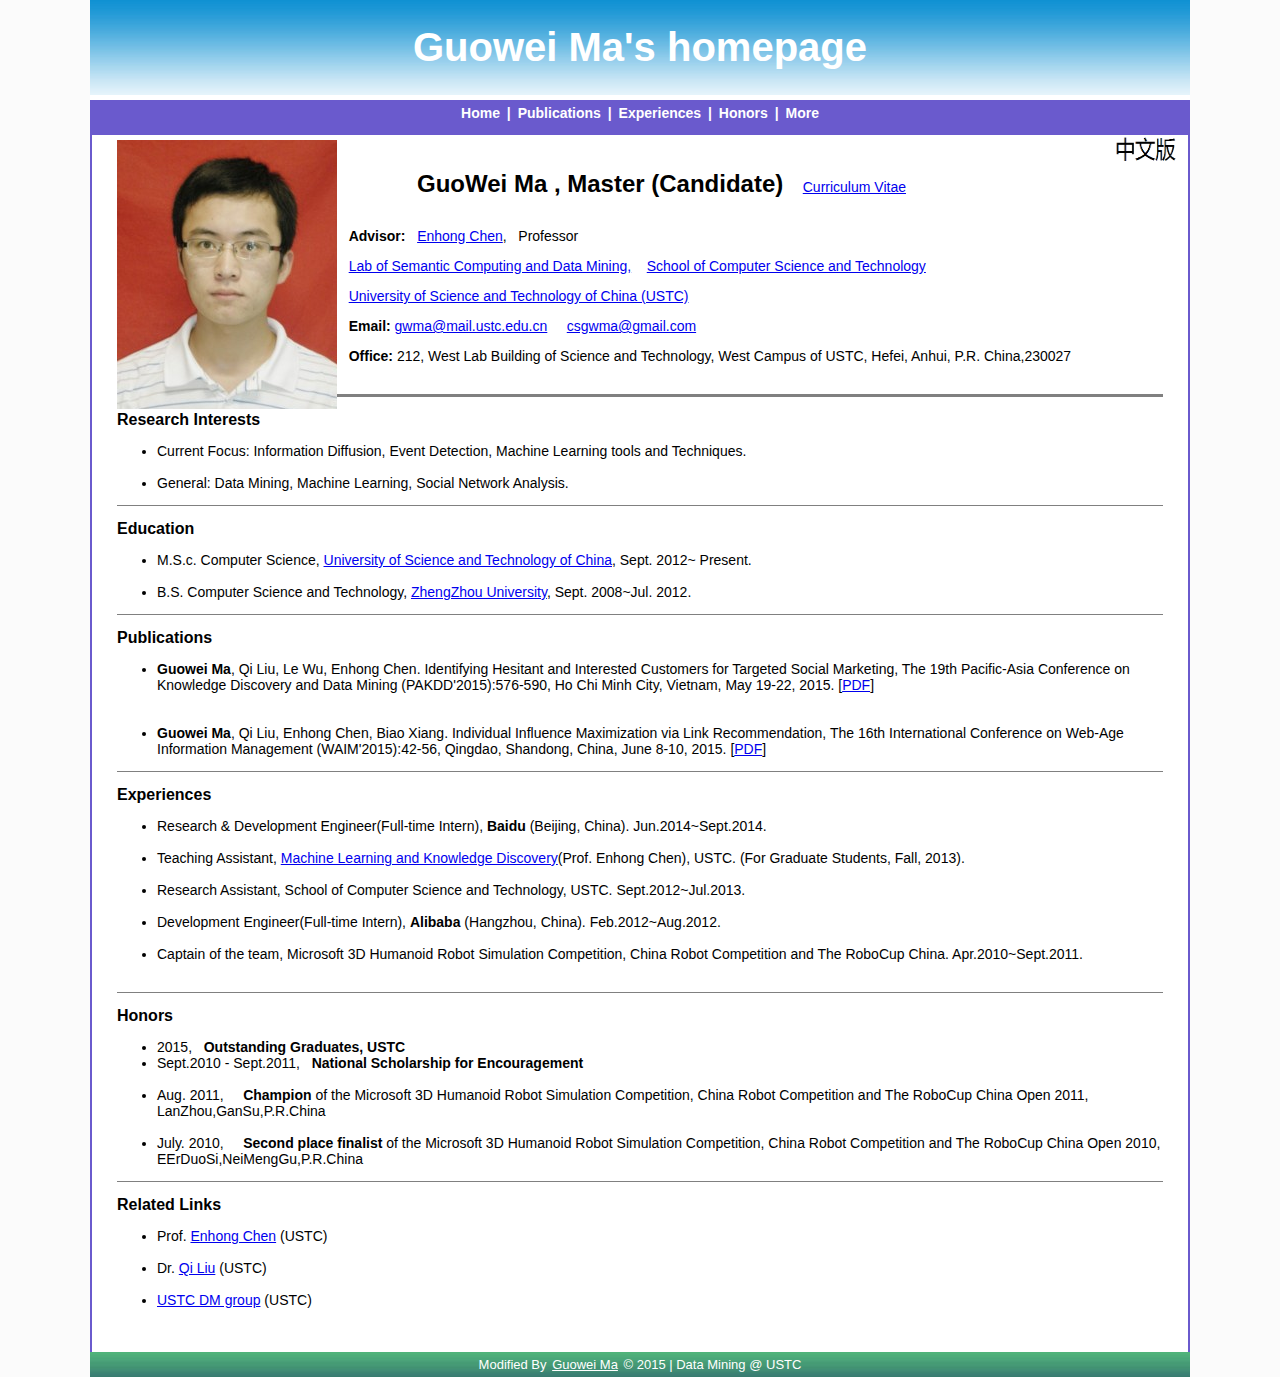
==== index.html @ 27f65fa3 "all" ====
<!DOCTYPE html PUBLIC "-//W3C//DTD XHTML 1.0 Strict//EN" "http://www.w3.org/TR/xhtml1/DTD/xhtml1-strict.dtd">
<html>
<head>
<meta http-equiv="Content-Type" content="text/html; charset=utf-8" />
<meta name="Description" content="A free open source web design by Christina Chun.  Free for anyone to use as long as credits are intact. " />
<meta name="Keywords" content="www.oswd.org, open source web design, oswd.org, christina chun, christinachun.com, www.christinachun.com" />
<meta name="Copyright" content="Christina Chun" />
<meta name="Designed By" content="ChristinaChun.com" />
<meta name="Language" content="English" />	
<title>Ma Guowei's HomePage</title>
<link rel="icon" href="./icon/house.ico" type="image/x-icon">
<style type="text/css" title="layout" media="screen"> @import url("gg.css"); </style>

</head>

<body>
<div id="container">
	<div id="header"><div class="headerText"> Guowei Ma's homepage </div>
	<!-- <div class="center"><b class="menu"><a href="#">Home</a>  | <a href="#publications">Publications</a> | 
	<a href="#honors">Honors</a> | <a href="#experiences">Experiences</a> | <a href="./more.html">More</a> </b>
	</div>  -->
    <div class="center"><b class="menu"><a href="#">Home</a>  | <a href="#publications">Publications</a> | <a href="#experiences">Experiences</a> |  <a href="#honors">Honors</a> | <a href="./more.html">More</a> </b>
	</div>  
     <p align="right"><a href="./index_chinese.html"><img src="./files/CN.png"  height="28" width="65"></a>&nbsp&nbsp&nbsp
	<!-- <a href="files/CV_en.pdf">CV</a>| <a href="files/CV_cn.pdf">���ļ���</a> -->
	</div>

		<div id="content">
		<div id="bodytext">
		<div class="imageobject"></div>
		<p><br><font size="5px"><strong><align="center">&nbsp &nbsp &nbsp &nbsp &nbsp  &nbsp GuoWei Ma , Master (Candidate)</strong></font> 
        &nbsp &nbsp <a href="files/CV_en.pdf">Curriculum Vitae</a>
        <br><br>
		<p><strong>&nbsp &nbspAdvisor: &nbsp </strong><a href="http://staff.ustc.edu.cn/~cheneh/" target=��-parent��>Enhong Chen</a>, &nbsp Professor<br>
		<p>&nbsp &nbsp<a href="http://dm.ustc.edu.cn/" target=��-parent��>Lab of Semantic Computing and Data Mining,</a> &nbsp &nbsp<a href="http://cs.ustc.edu.cn/" target=��-parent��>School of Computer Science and Technology</a>
		<p>&nbsp &nbsp<a href="http://www.ustc.edu.cn/" target=��-parent��>University of Science and Technology of China (USTC)</a><br>
		
		<p><strong>&nbsp &nbspEmail:</strong> <a href="mailto:gwma@mail.ustc.edu.cn">gwma@mail.ustc.edu.cn</a> &nbsp &nbsp <a href="mailto:csgwma@gmail.com">csgwma@gmail.com</a>
		<p><strong>&nbsp &nbspOffice:</strong> 212, West Lab Building of Science and Technology, West Campus of USTC, Hefei, Anhui, P.R. China,230027<br>
		<br>
		<hr size="3px" noshade>

		<p> <font size="3px"><strong>Research Interests</strong></font>
		<br><dir>
		<li>Current Focus: Information Diffusion, Event Detection, Machine Learning tools and Techniques.</li><br>
		<li>General: Data Mining, Machine Learning, Social Network Analysis.</li>

		</dir>
		
		<hr size="1px" noshade>
		<p> <font size="3px"><strong>Education</strong></font>
		<br><dir>
		<li>	M.S.c. Computer Science, <a href="http://en.ustc.edu.cn/" target="_blank">University of Science and Technology of China</a>, Sept. 2012~ Present.</li><br>
		<li>	B.S. Computer Science and Technology, <a href="http://english.zzu.edu.cn/" target="_blank"> ZhengZhou University</a>, Sept. 2008~Jul. 2012.</li>
        
		</dir>
        <hr size="1px" noshade>
        
		<p><a name="publications"> <font size="3px"><strong>Publications</strong></font></a> 
		<br><dir>
        <li><strong>Guowei Ma</strong>, Qi Liu, Le Wu, Enhong Chen. Identifying Hesitant and Interested Customers for Targeted Social Marketing, The 19th Pacific-Asia Conference on Knowledge Discovery and Data Mining (PAKDD'2015):576-590, Ho Chi Minh City, Vietnam, May 19-22, 2015. [<a href="files/Publications/PAKDD15-MA.pdf">PDF</a>] </li><br>
		<br>
		<li><strong>Guowei Ma</strong>, Qi Liu, Enhong Chen, Biao Xiang. Individual Influence Maximization via Link Recommendation, The 16th International Conference on Web-Age Information Management (WAIM'2015):42-56, Qingdao, Shandong, China, June 8-10, 2015. [<a href="files/Publications/WAIM15-MA.pdf">PDF</a>] </li>
		</dir>
        
        <hr size="1px" noshade>

		<p> <a name="experiences"><font size="3px"><strong>Experiences</strong></font></a>
		<br>
		<dir>
        <li>	Research & Development Engineer(Full-time Intern), <strong>Baidu </strong> (Beijing, China).  Jun.2014~Sept.2014.</li><br>
		<li>	Teaching  Assistant, <a href="./course/dm2013/index.html">Machine Learning and Knowledge Discovery</a>(Prof. Enhong Chen), USTC. (For Graduate Students, Fall, 2013).</li><br>
		<li>	Research Assistant, School of Computer Science and Technology, USTC. Sept.2012~Jul.2013.</li><br>
		<li>	Development Engineer(Full-time Intern), <strong>Alibaba </strong>(Hangzhou, China).  Feb.2012~Aug.2012.</li><br>
        <li>	Captain of the team, Microsoft 3D Humanoid Robot Simulation Competition, China Robot Competition and The RoboCup China.  Apr.2010~Sept.2011.</li><br>
		
		</dir>
        
		<hr size="1px" noshade>

		<p> <a name="honors"><font size="3px"><strong>Honors</strong></font>
		<br><dir>
        <li>2015,  &nbsp;&nbsp<strong>Outstanding Graduates, USTC</strong></li>
        <li>Sept.2010 - Sept.2011,  &nbsp;&nbsp<strong>National Scholarship for Encouragement</strong></li>
		<br><li>Aug. 2011, &nbsp;&nbsp;&nbsp; <strong>Champion</strong> of the Microsoft 3D Humanoid Robot Simulation Competition, China Robot Competition and The RoboCup China Open 2011, LanZhou,GanSu,P.R.China <!--(<strong>Captain</strong>)--></li>
		<br><li>July. 2010, &nbsp;&nbsp;&nbsp; <strong>Second place finalist</strong> of the Microsoft 3D Humanoid Robot Simulation Competition, China Robot Competition and The RoboCup China Open 2010, EErDuoSi,NeiMengGu,P.R.China</li>
       
		
		</dir>
		
        
		<hr size="1px" noshade>

		<p> <font size="3px"><strong>Related Links</strong></font>
		<br><dir>
		<li>	Prof. <a href="http://cs.ustc.edu.cn/szdw/bdjs/201006/t20100614_22053.html" target=��-parent��>Enhong Chen</a> (USTC)</li>
		<!-- <br><li><br><li>	Prof. <a href="http://datamining.rutgers.edu/" target=��-parent��>Hui Xiong</a> (Rutgers)</li> -->
		<br><li>	Dr. <a href="http://staff.ustc.edu.cn/~qiliuql/" target=��-parent��>Qi Liu</a> (USTC)</li>
        <!-- <br><li>	Dr. <a href="http://home.ustc.edu.cn/~stone/" target=��-parent��>Lei Zhang</a> (USTC)</li> -->
		<br><li>	<a href="http://dm.ustc.edu.cn/" target=��-parent��>USTC DM group</a> (USTC)</li>
		
		</dir>

</div>
</div>
</div>
	<div class="footer">
		<div>Modified By <a href="mailto:csgwma@gmail.com">Guowei Ma</a> &copy; 2015 | Data Mining @ USTC</div>
	</div>
</body>
</html>
<!--<span style="display:none;"><a href="http://www.mobanwang.com" title="רҵ�ṩ��ҳģ�����ء���ѯ������">��ҳģ��</a></span><span style="display:none;"><a href="http://www.mobanwang.com" title="רҵ�ṩ��ҳģ�����ء���ѯ������">��ҳģ��</a></span>-->
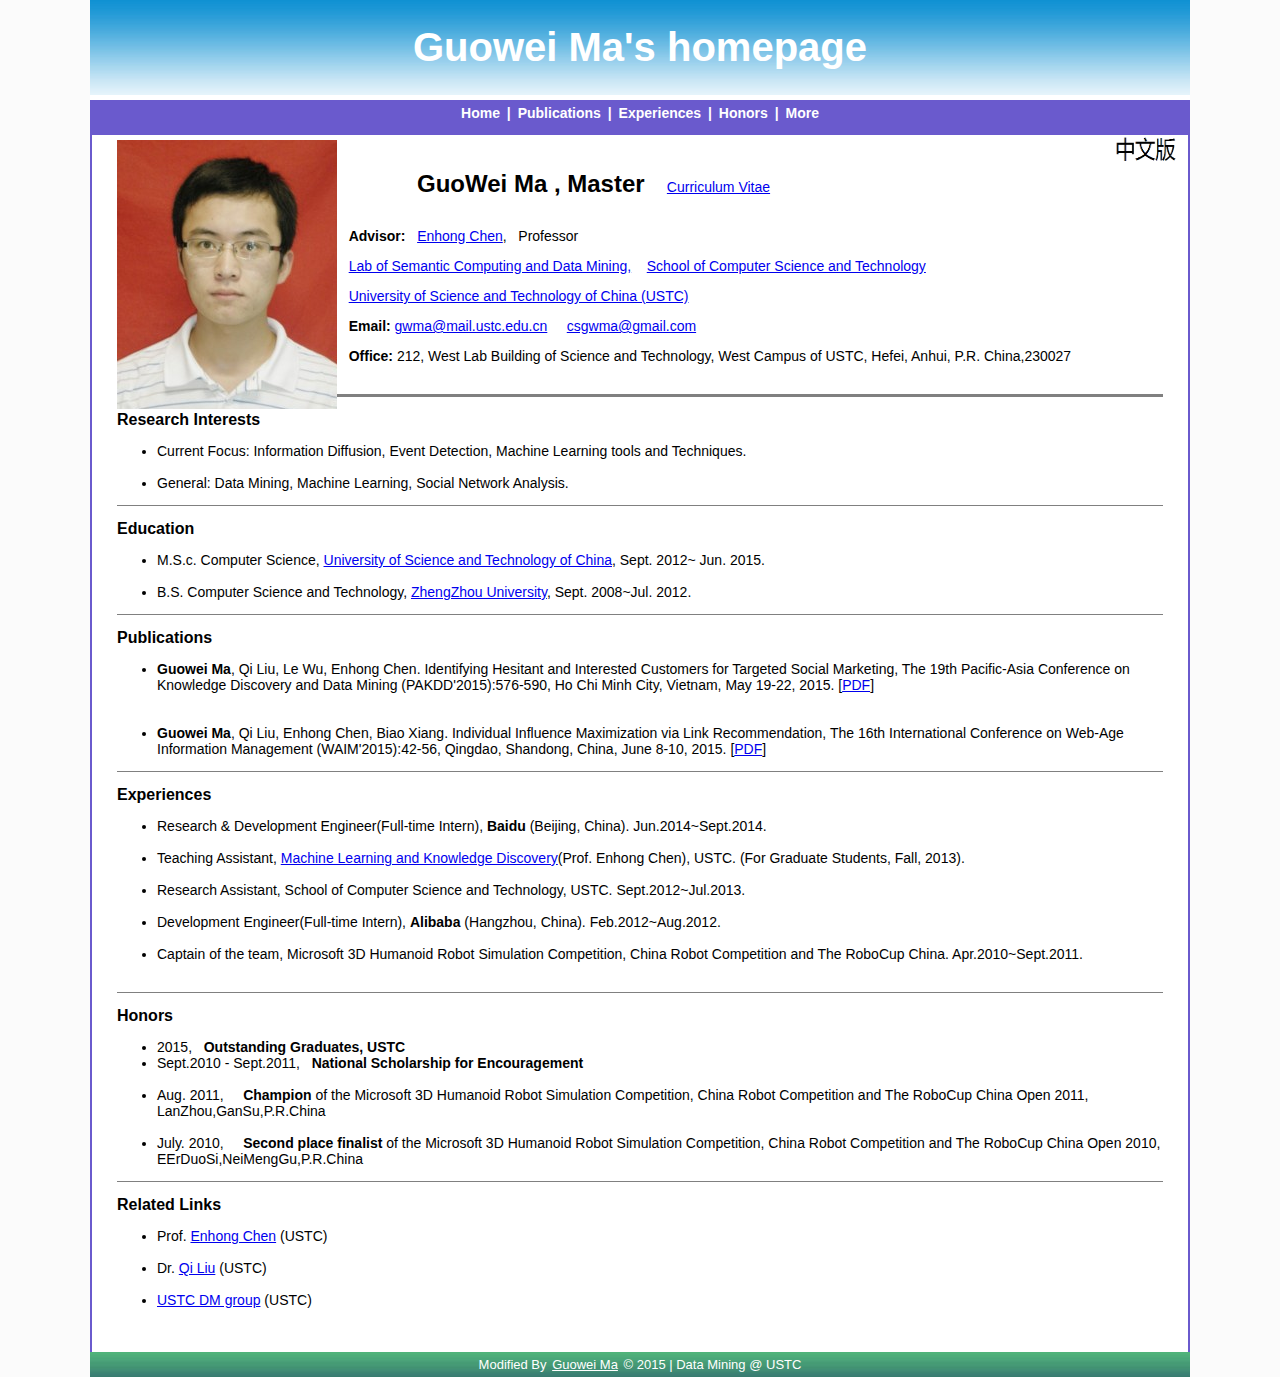
==== commit d8bc1cf9: "update info." ====
--- a/index.html
+++ b/index.html
@@ -28,7 +28,7 @@
 		<div id="content">
 		<div id="bodytext">
 		<div class="imageobject"></div>
-		<p><br><font size="5px"><strong><align="center">&nbsp &nbsp &nbsp &nbsp &nbsp  &nbsp GuoWei Ma , Master (Candidate)</strong></font> 
+		<p><br><font size="5px"><strong><align="center">&nbsp &nbsp &nbsp &nbsp &nbsp  &nbsp GuoWei Ma , Master </strong></font> 
         &nbsp &nbsp <a href="files/CV_en.pdf">Curriculum Vitae</a>
         <br><br>
 		<p><strong>&nbsp &nbspAdvisor: &nbsp </strong><a href="http://staff.ustc.edu.cn/~cheneh/" target=��-parent��>Enhong Chen</a>, &nbsp Professor<br>
@@ -50,7 +50,7 @@
 		<hr size="1px" noshade>
 		<p> <font size="3px"><strong>Education</strong></font>
 		<br><dir>
-		<li>	M.S.c. Computer Science, <a href="http://en.ustc.edu.cn/" target="_blank">University of Science and Technology of China</a>, Sept. 2012~ Present.</li><br>
+		<li>	M.S.c. Computer Science, <a href="http://en.ustc.edu.cn/" target="_blank">University of Science and Technology of China</a>, Sept. 2012~ Jun. 2015.</li><br>
 		<li>	B.S. Computer Science and Technology, <a href="http://english.zzu.edu.cn/" target="_blank"> ZhengZhou University</a>, Sept. 2008~Jul. 2012.</li>
         
 		</dir>
@@ -109,4 +109,4 @@
 	</div>
 </body>
 </html>
-<!--<span style="display:none;"><a href="http://www.mobanwang.com" title="רҵ�ṩ��ҳģ�����ء���ѯ������">��ҳģ��</a></span><span style="display:none;"><a href="http://www.mobanwang.com" title="רҵ�ṩ��ҳģ�����ء���ѯ������">��ҳģ��</a></span>-->+<!--<span style="display:none;"><a href="http://www.mobanwang.com" title="רҵ�ṩ��ҳģ�����ء���ѯ������">��ҳģ��</a></span><span style="display:none;"><a href="http://www.mobanwang.com" title="רҵ�ṩ��ҳģ�����ء���ѯ������">��ҳģ��</a></span>-->
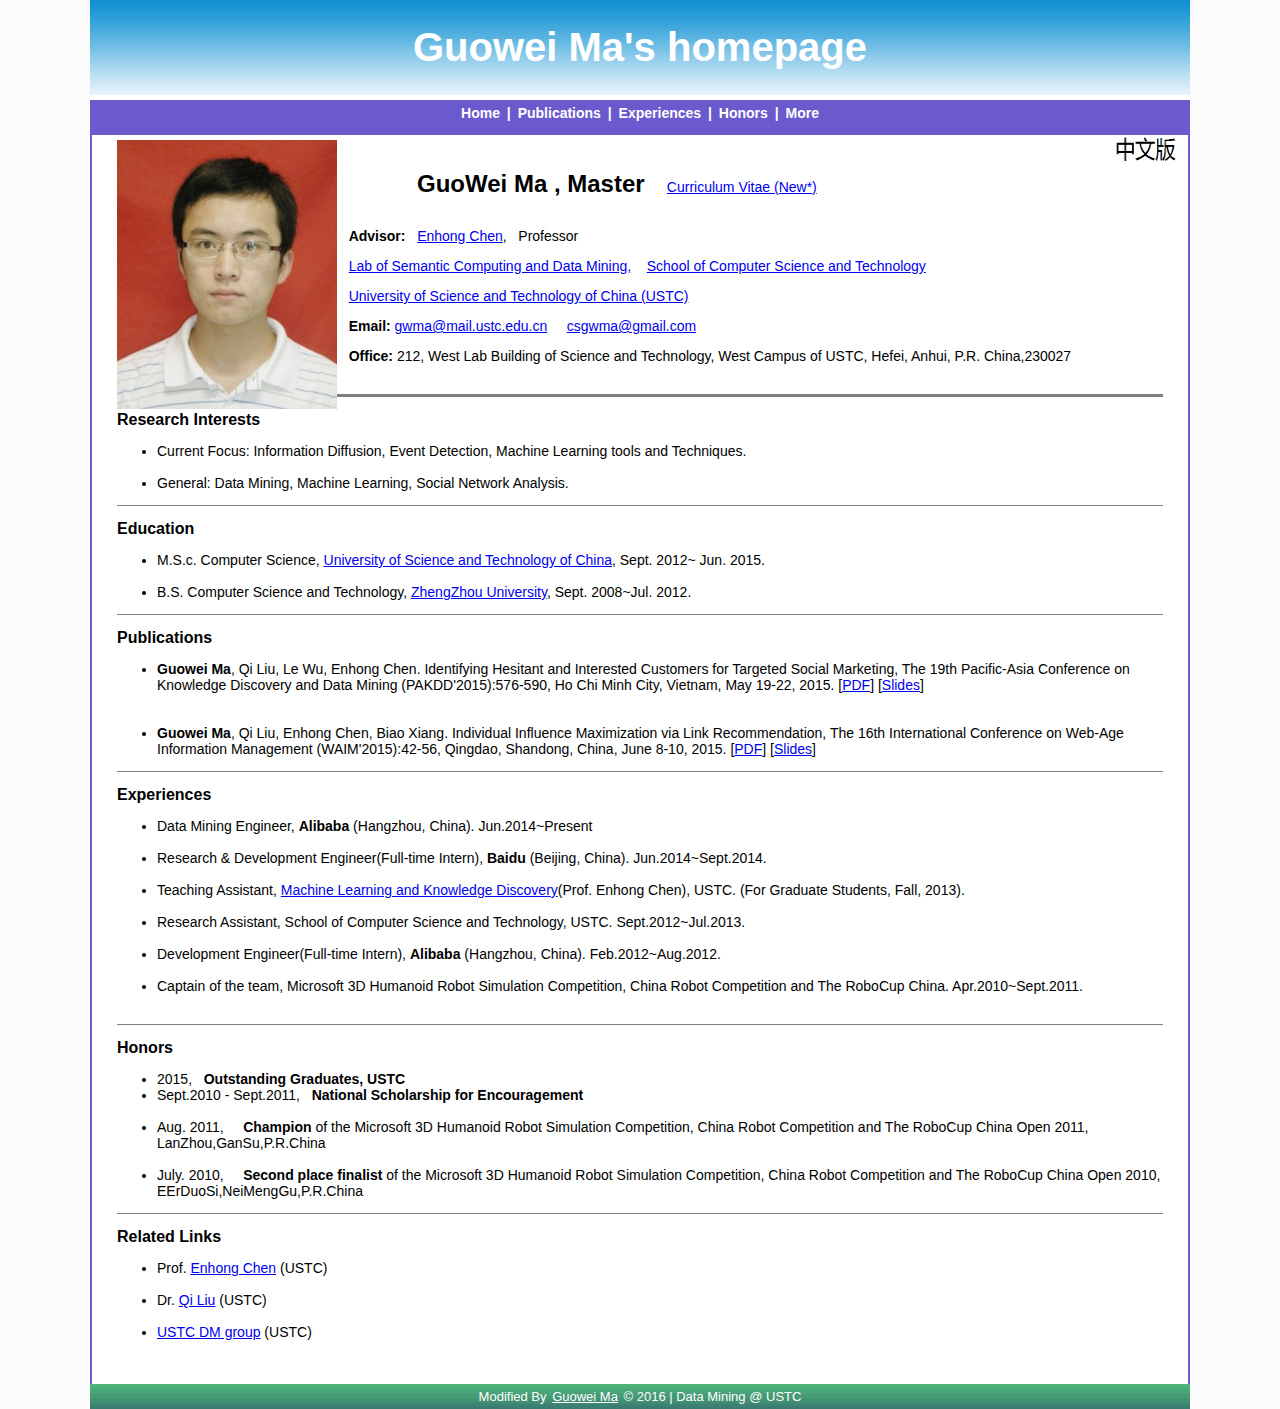
==== commit cad9d4df: "简要修改网页内容" ====
--- a/index.html
+++ b/index.html
@@ -29,7 +29,7 @@
 		<div id="bodytext">
 		<div class="imageobject"></div>
 		<p><br><font size="5px"><strong><align="center">&nbsp &nbsp &nbsp &nbsp &nbsp  &nbsp GuoWei Ma , Master </strong></font> 
-        &nbsp &nbsp <a href="files/CV_en.pdf">Curriculum Vitae</a>
+        &nbsp &nbsp <a href="files/CV_en.pdf">Curriculum Vitae (New*)</a>
         <br><br>
 		<p><strong>&nbsp &nbspAdvisor: &nbsp </strong><a href="http://staff.ustc.edu.cn/~cheneh/" target=��-parent��>Enhong Chen</a>, &nbsp Professor<br>
 		<p>&nbsp &nbsp<a href="http://dm.ustc.edu.cn/" target=��-parent��>Lab of Semantic Computing and Data Mining,</a> &nbsp &nbsp<a href="http://cs.ustc.edu.cn/" target=��-parent��>School of Computer Science and Technology</a>
@@ -58,9 +58,9 @@
         
 		<p><a name="publications"> <font size="3px"><strong>Publications</strong></font></a> 
 		<br><dir>
-        <li><strong>Guowei Ma</strong>, Qi Liu, Le Wu, Enhong Chen. Identifying Hesitant and Interested Customers for Targeted Social Marketing, The 19th Pacific-Asia Conference on Knowledge Discovery and Data Mining (PAKDD'2015):576-590, Ho Chi Minh City, Vietnam, May 19-22, 2015. [<a href="files/Publications/PAKDD15-MA.pdf">PDF</a>] </li><br>
+        <li><strong>Guowei Ma</strong>, Qi Liu, Le Wu, Enhong Chen. Identifying Hesitant and Interested Customers for Targeted Social Marketing, The 19th Pacific-Asia Conference on Knowledge Discovery and Data Mining (PAKDD'2015):576-590, Ho Chi Minh City, Vietnam, May 19-22, 2015. [<a href="files/Publications/PAKDD15-MA.pdf">PDF</a>] [<a href="files/Publications/PAKDD15-slides.pdf">Slides</a>] </li><br>
 		<br>
-		<li><strong>Guowei Ma</strong>, Qi Liu, Enhong Chen, Biao Xiang. Individual Influence Maximization via Link Recommendation, The 16th International Conference on Web-Age Information Management (WAIM'2015):42-56, Qingdao, Shandong, China, June 8-10, 2015. [<a href="files/Publications/WAIM15-MA.pdf">PDF</a>] </li>
+		<li><strong>Guowei Ma</strong>, Qi Liu, Enhong Chen, Biao Xiang. Individual Influence Maximization via Link Recommendation, The 16th International Conference on Web-Age Information Management (WAIM'2015):42-56, Qingdao, Shandong, China, June 8-10, 2015. [<a href="files/Publications/WAIM15-MA.pdf">PDF</a>] [<a href="files/Publications/WAIM15-slides.pdf">Slides</a>] </li>
 		</dir>
         
         <hr size="1px" noshade>
@@ -68,6 +68,7 @@
 		<p> <a name="experiences"><font size="3px"><strong>Experiences</strong></font></a>
 		<br>
 		<dir>
+		<li> Data Mining Engineer, <strong>Alibaba </strong> (Hangzhou, China).  Jun.2014~Present</li><br>
         <li>	Research & Development Engineer(Full-time Intern), <strong>Baidu </strong> (Beijing, China).  Jun.2014~Sept.2014.</li><br>
 		<li>	Teaching  Assistant, <a href="./course/dm2013/index.html">Machine Learning and Knowledge Discovery</a>(Prof. Enhong Chen), USTC. (For Graduate Students, Fall, 2013).</li><br>
 		<li>	Research Assistant, School of Computer Science and Technology, USTC. Sept.2012~Jul.2013.</li><br>
@@ -105,7 +106,7 @@
 </div>
 </div>
 	<div class="footer">
-		<div>Modified By <a href="mailto:csgwma@gmail.com">Guowei Ma</a> &copy; 2015 | Data Mining @ USTC</div>
+		<div>Modified By <a href="mailto:csgwma@gmail.com">Guowei Ma</a> &copy; 2016 | Data Mining @ USTC</div>
 	</div>
 </body>
 </html>
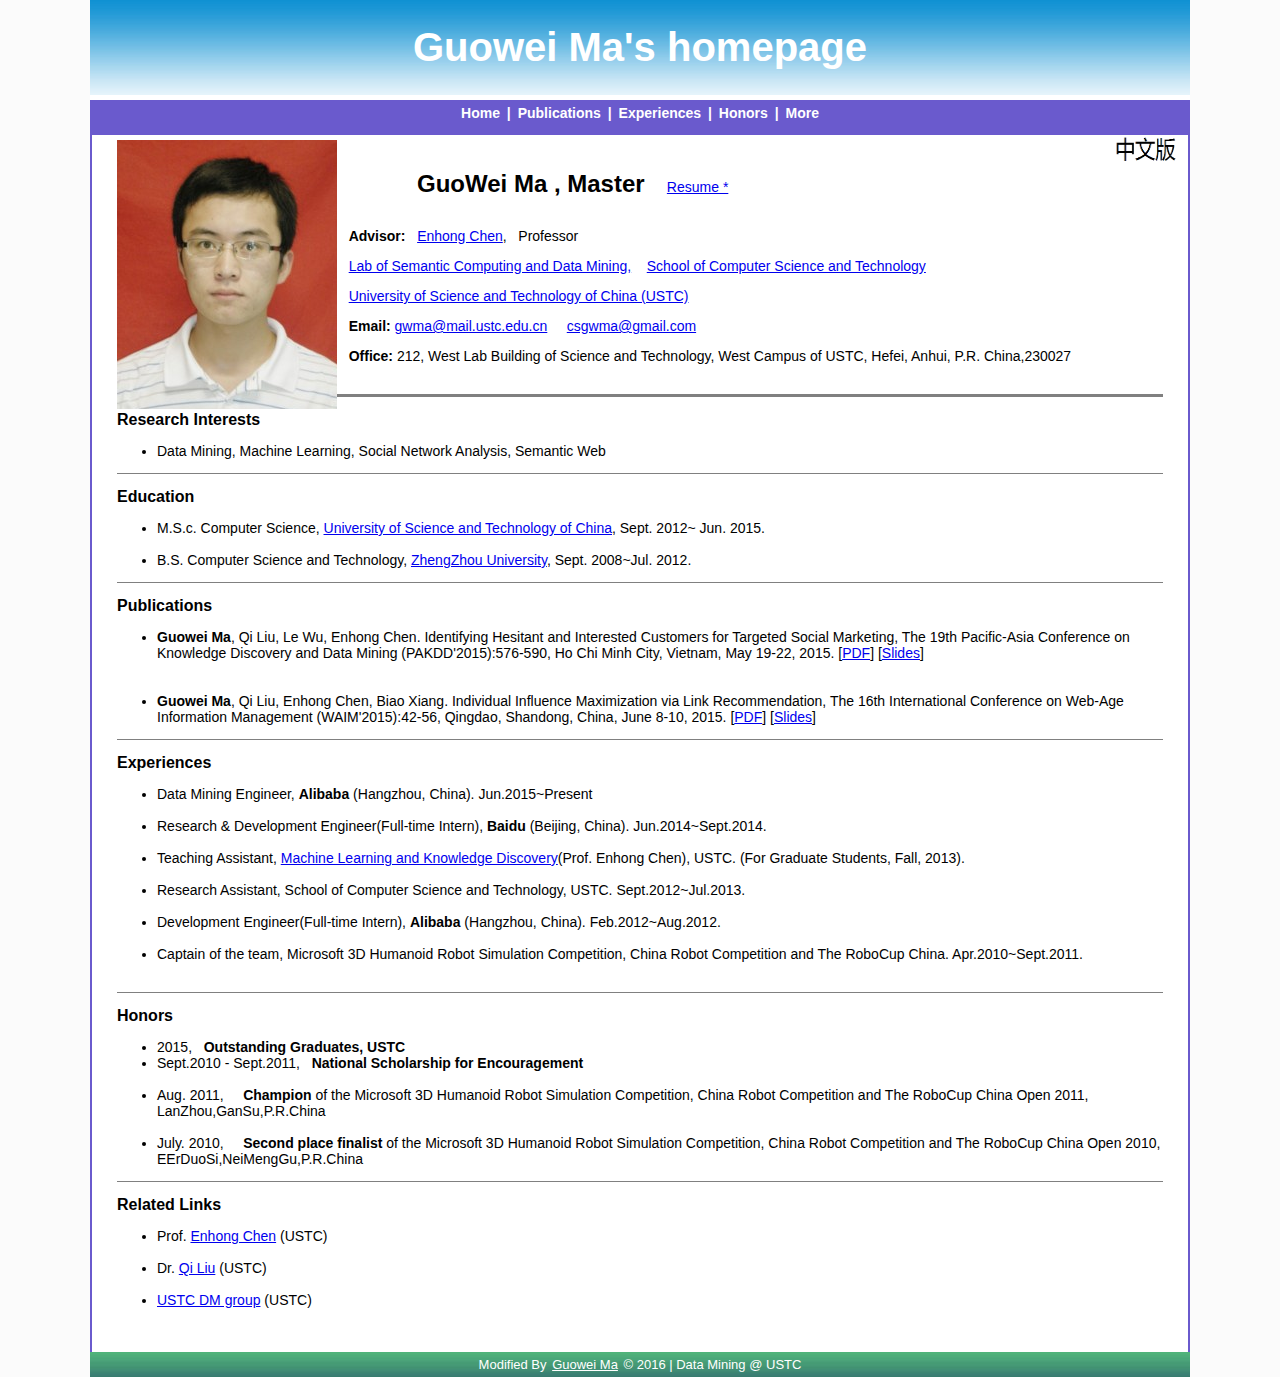
==== commit d1ba77cd: "modified index file and resume." ====
--- a/index.html
+++ b/index.html
@@ -29,7 +29,7 @@
 		<div id="bodytext">
 		<div class="imageobject"></div>
 		<p><br><font size="5px"><strong><align="center">&nbsp &nbsp &nbsp &nbsp &nbsp  &nbsp GuoWei Ma , Master </strong></font> 
-        &nbsp &nbsp <a href="files/CV_en.pdf">Curriculum Vitae (New*)</a>
+        &nbsp &nbsp <a href="files/CV_en.pdf">Resume *</a>
         <br><br>
 		<p><strong>&nbsp &nbspAdvisor: &nbsp </strong><a href="http://staff.ustc.edu.cn/~cheneh/" target=��-parent��>Enhong Chen</a>, &nbsp Professor<br>
 		<p>&nbsp &nbsp<a href="http://dm.ustc.edu.cn/" target=��-parent��>Lab of Semantic Computing and Data Mining,</a> &nbsp &nbsp<a href="http://cs.ustc.edu.cn/" target=��-parent��>School of Computer Science and Technology</a>
@@ -42,9 +42,7 @@
 
 		<p> <font size="3px"><strong>Research Interests</strong></font>
 		<br><dir>
-		<li>Current Focus: Information Diffusion, Event Detection, Machine Learning tools and Techniques.</li><br>
-		<li>General: Data Mining, Machine Learning, Social Network Analysis.</li>
-
+			<li>Data Mining, Machine Learning, Social Network Analysis, Semantic Web</li>
 		</dir>
 		
 		<hr size="1px" noshade>
@@ -68,7 +66,7 @@
 		<p> <a name="experiences"><font size="3px"><strong>Experiences</strong></font></a>
 		<br>
 		<dir>
-		<li> Data Mining Engineer, <strong>Alibaba </strong> (Hangzhou, China).  Jun.2014~Present</li><br>
+		<li> Data Mining Engineer, <strong>Alibaba </strong> (Hangzhou, China).  Jun.2015~Present</li><br>
         <li>	Research & Development Engineer(Full-time Intern), <strong>Baidu </strong> (Beijing, China).  Jun.2014~Sept.2014.</li><br>
 		<li>	Teaching  Assistant, <a href="./course/dm2013/index.html">Machine Learning and Knowledge Discovery</a>(Prof. Enhong Chen), USTC. (For Graduate Students, Fall, 2013).</li><br>
 		<li>	Research Assistant, School of Computer Science and Technology, USTC. Sept.2012~Jul.2013.</li><br>
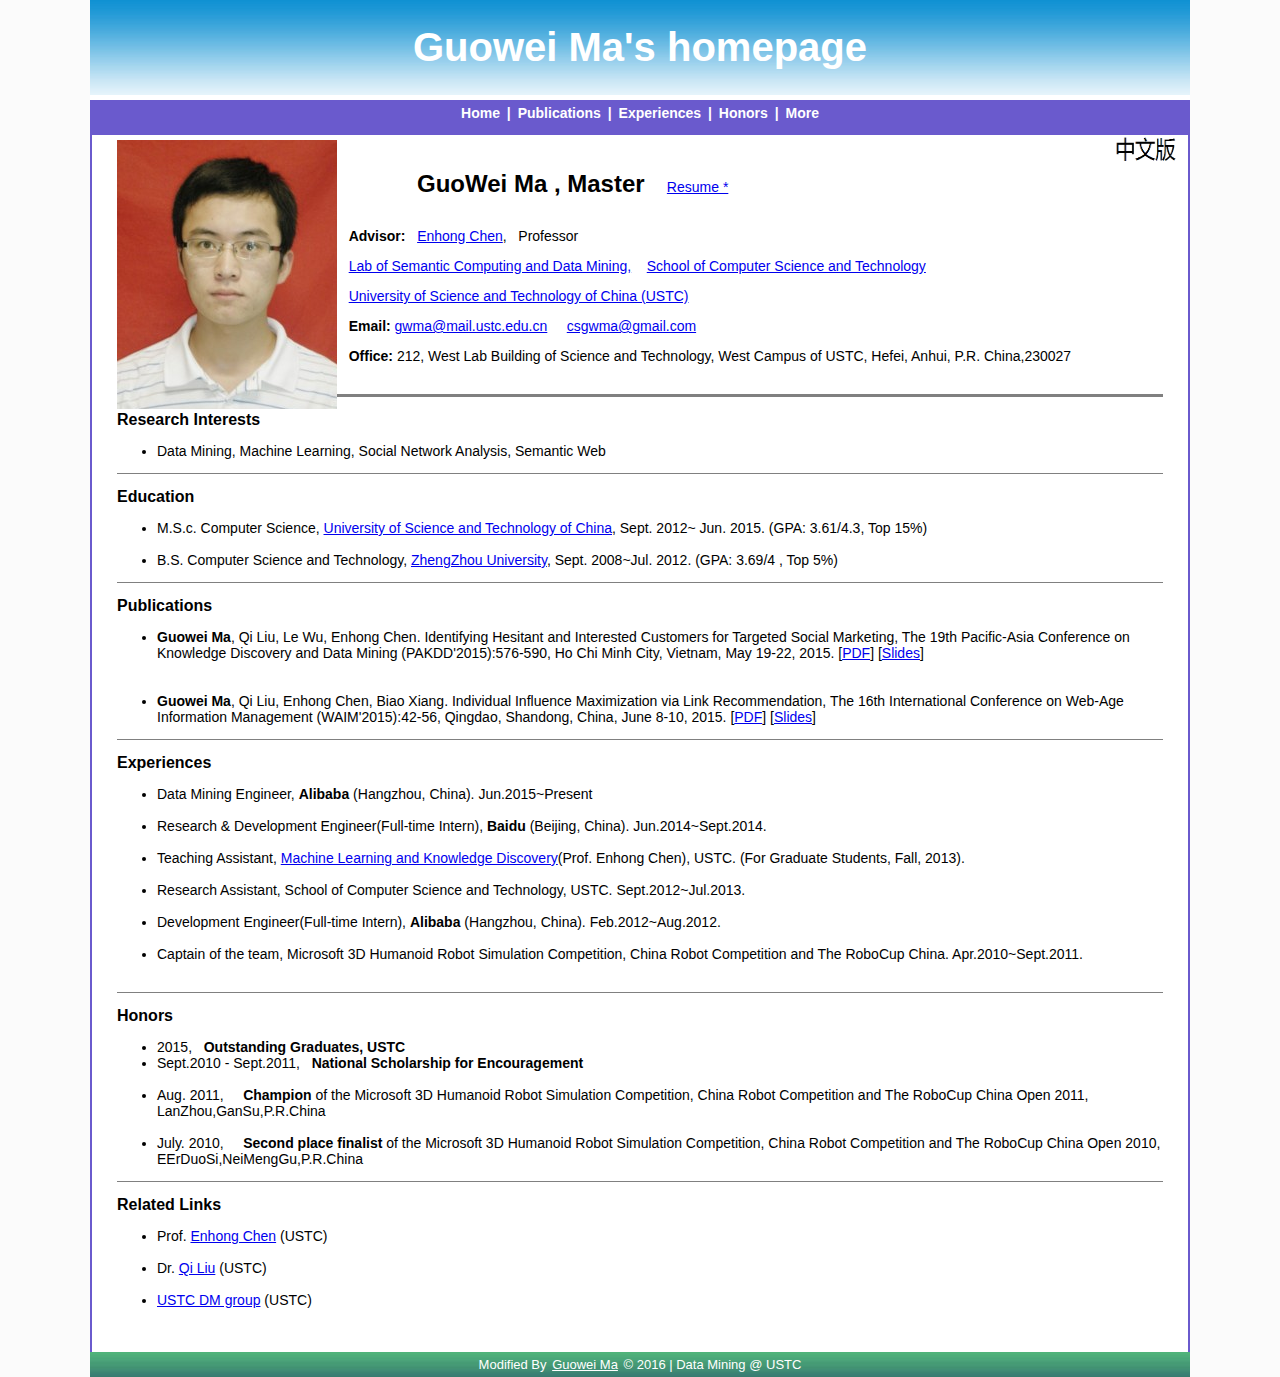
==== commit df7ad402: "modification" ====
--- a/index.html
+++ b/index.html
@@ -48,8 +48,8 @@
 		<hr size="1px" noshade>
 		<p> <font size="3px"><strong>Education</strong></font>
 		<br><dir>
-		<li>	M.S.c. Computer Science, <a href="http://en.ustc.edu.cn/" target="_blank">University of Science and Technology of China</a>, Sept. 2012~ Jun. 2015.</li><br>
-		<li>	B.S. Computer Science and Technology, <a href="http://english.zzu.edu.cn/" target="_blank"> ZhengZhou University</a>, Sept. 2008~Jul. 2012.</li>
+		<li>	M.S.c. Computer Science, <a href="http://en.ustc.edu.cn/" target="_blank">University of Science and Technology of China</a>, Sept. 2012~ Jun. 2015.  (GPA: 3.61/4.3, Top 15%)</li><br>
+		<li>	B.S. Computer Science and Technology, <a href="http://english.zzu.edu.cn/" target="_blank"> ZhengZhou University</a>, Sept. 2008~Jul. 2012.  (GPA: 3.69/4 , Top 5%)</li>
         
 		</dir>
         <hr size="1px" noshade>
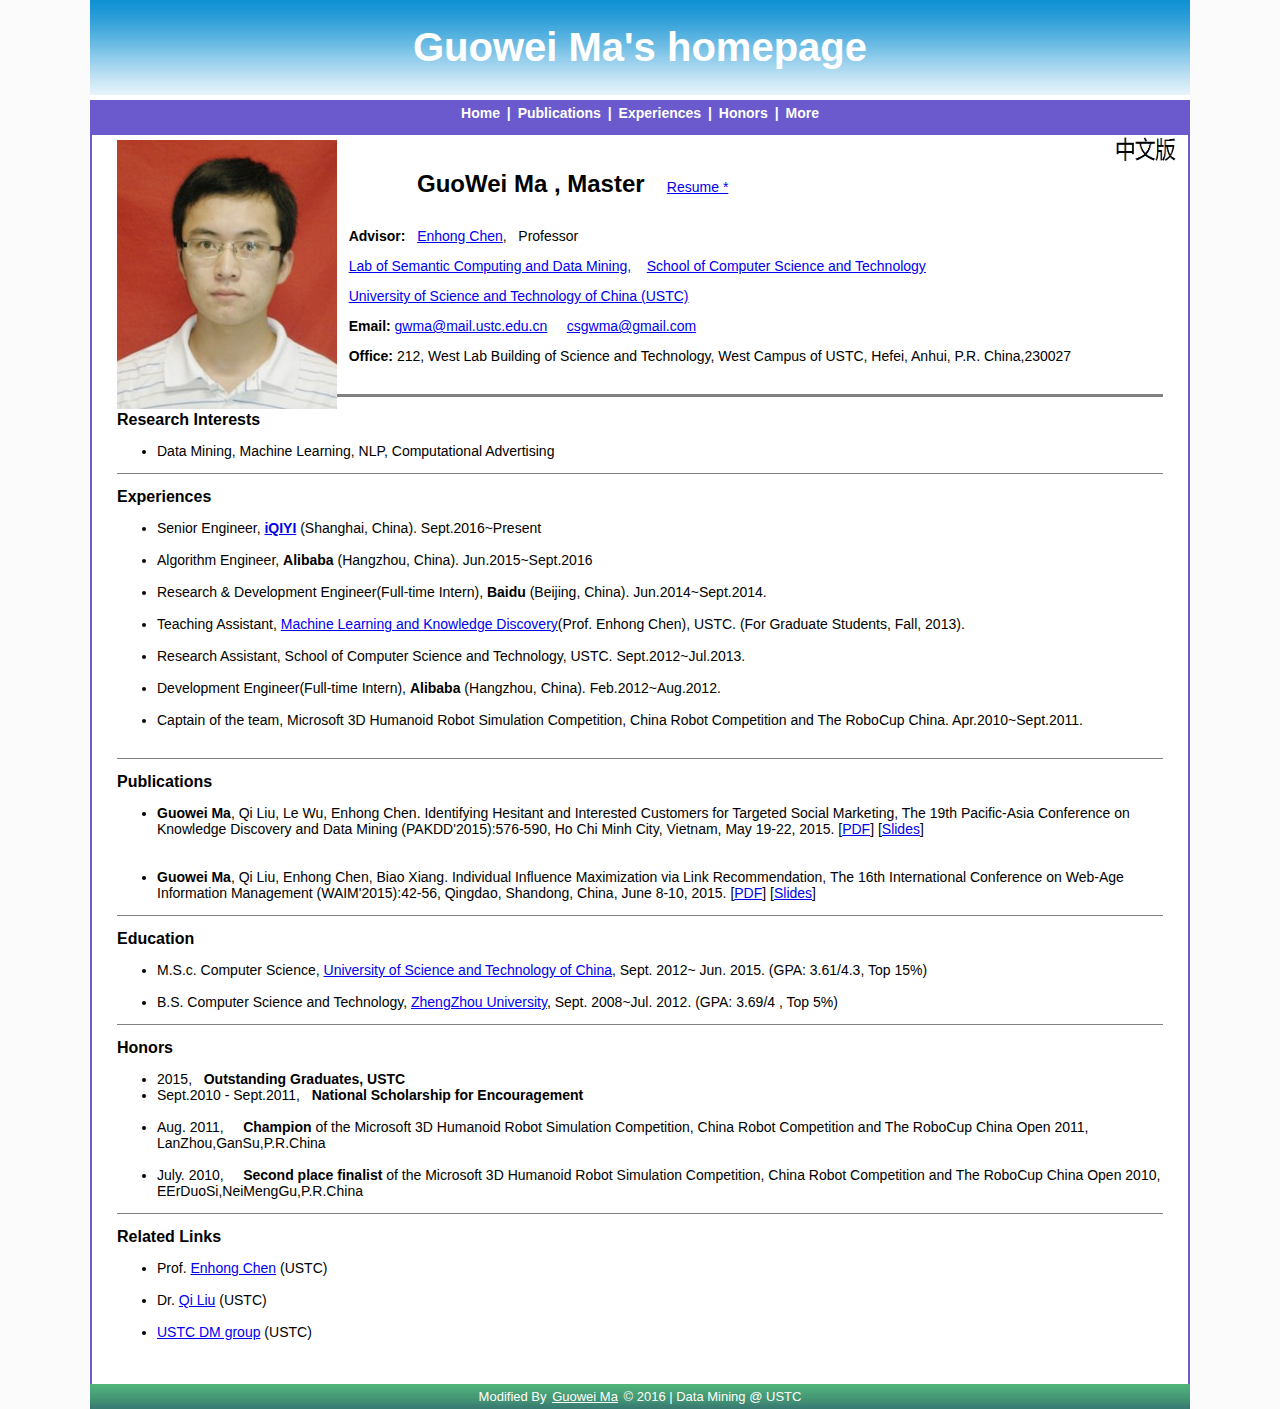
==== commit 2f19a02d: "add new position" ====
--- a/index.html
+++ b/index.html
@@ -42,16 +42,27 @@
 
 		<p> <font size="3px"><strong>Research Interests</strong></font>
 		<br><dir>
-			<li>Data Mining, Machine Learning, Social Network Analysis, Semantic Web</li>
+			<li>Data Mining, Machine Learning, NLP, Computational Advertising</li>
 		</dir>
 		
+		
+
 		<hr size="1px" noshade>
-		<p> <font size="3px"><strong>Education</strong></font>
-		<br><dir>
-		<li>	M.S.c. Computer Science, <a href="http://en.ustc.edu.cn/" target="_blank">University of Science and Technology of China</a>, Sept. 2012~ Jun. 2015.  (GPA: 3.61/4.3, Top 15%)</li><br>
-		<li>	B.S. Computer Science and Technology, <a href="http://english.zzu.edu.cn/" target="_blank"> ZhengZhou University</a>, Sept. 2008~Jul. 2012.  (GPA: 3.69/4 , Top 5%)</li>
-        
+
+		<p> <a name="experiences"><font size="3px"><strong>Experiences</strong></font></a>
+		<br>
+		<dir>
+		<li> Senior Engineer, <strong><a href="http://www.iqiyi.com/" target=��-parent��>iQIYI</a>  </strong> (Shanghai, China).  Sept.2016~Present</li><br>
+		<li> Algorithm Engineer, <strong>Alibaba </strong> (Hangzhou, China).  Jun.2015~Sept.2016</li><br>
+        <li>	Research & Development Engineer(Full-time Intern), <strong>Baidu </strong> (Beijing, China).  Jun.2014~Sept.2014.</li><br>
+		<li>	Teaching  Assistant, <a href="./course/dm2013/index.html">Machine Learning and Knowledge Discovery</a>(Prof. Enhong Chen), USTC. (For Graduate Students, Fall, 2013).</li><br>
+		<li>	Research Assistant, School of Computer Science and Technology, USTC. Sept.2012~Jul.2013.</li><br>
+		<li>	Development Engineer(Full-time Intern), <strong>Alibaba </strong>(Hangzhou, China).  Feb.2012~Aug.2012.</li><br>
+        <li>	Captain of the team, Microsoft 3D Humanoid Robot Simulation Competition, China Robot Competition and The RoboCup China.  Apr.2010~Sept.2011.</li><br>
+		
 		</dir>
+
+
         <hr size="1px" noshade>
         
 		<p><a name="publications"> <font size="3px"><strong>Publications</strong></font></a> 
@@ -62,18 +73,13 @@
 		</dir>
         
         <hr size="1px" noshade>
-
-		<p> <a name="experiences"><font size="3px"><strong>Experiences</strong></font></a>
-		<br>
-		<dir>
-		<li> Data Mining Engineer, <strong>Alibaba </strong> (Hangzhou, China).  Jun.2015~Present</li><br>
-        <li>	Research & Development Engineer(Full-time Intern), <strong>Baidu </strong> (Beijing, China).  Jun.2014~Sept.2014.</li><br>
-		<li>	Teaching  Assistant, <a href="./course/dm2013/index.html">Machine Learning and Knowledge Discovery</a>(Prof. Enhong Chen), USTC. (For Graduate Students, Fall, 2013).</li><br>
-		<li>	Research Assistant, School of Computer Science and Technology, USTC. Sept.2012~Jul.2013.</li><br>
-		<li>	Development Engineer(Full-time Intern), <strong>Alibaba </strong>(Hangzhou, China).  Feb.2012~Aug.2012.</li><br>
-        <li>	Captain of the team, Microsoft 3D Humanoid Robot Simulation Competition, China Robot Competition and The RoboCup China.  Apr.2010~Sept.2011.</li><br>
+		<p> <font size="3px"><strong>Education</strong></font>
+		<br><dir>
+		<li>	M.S.c. Computer Science, <a href="http://en.ustc.edu.cn/" target="_blank">University of Science and Technology of China</a>, Sept. 2012~ Jun. 2015.  (GPA: 3.61/4.3, Top 15%)</li><br>
+		<li>	B.S. Computer Science and Technology, <a href="http://english.zzu.edu.cn/" target="_blank"> ZhengZhou University</a>, Sept. 2008~Jul. 2012.  (GPA: 3.69/4 , Top 5%)</li>
+        
+		</dir>
 		
-		</dir>
         
 		<hr size="1px" noshade>
 
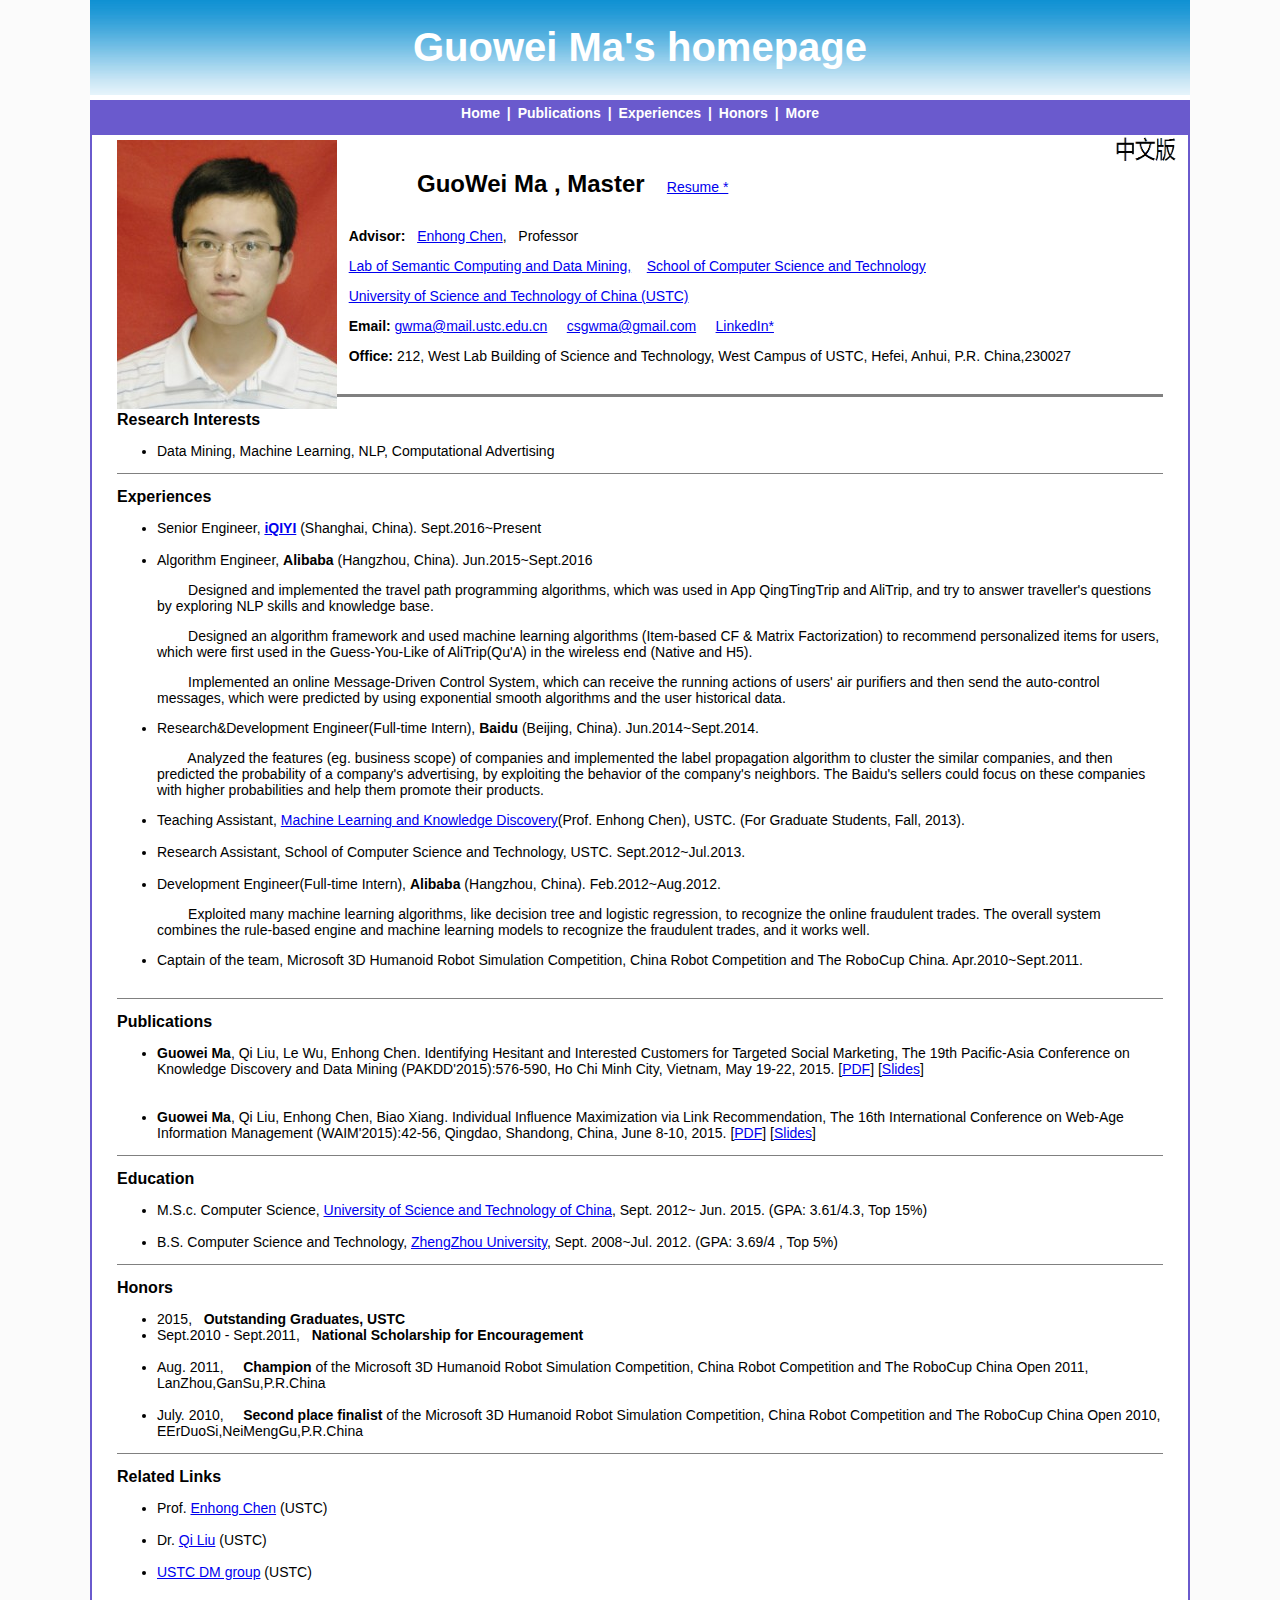
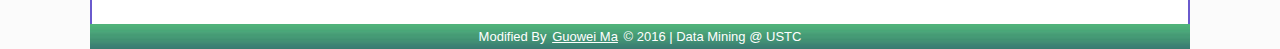
==== commit 04fb5734: "add job descriptions" ====
--- a/index.html
+++ b/index.html
@@ -35,7 +35,7 @@
 		<p>&nbsp &nbsp<a href="http://dm.ustc.edu.cn/" target=��-parent��>Lab of Semantic Computing and Data Mining,</a> &nbsp &nbsp<a href="http://cs.ustc.edu.cn/" target=��-parent��>School of Computer Science and Technology</a>
 		<p>&nbsp &nbsp<a href="http://www.ustc.edu.cn/" target=��-parent��>University of Science and Technology of China (USTC)</a><br>
 		
-		<p><strong>&nbsp &nbspEmail:</strong> <a href="mailto:gwma@mail.ustc.edu.cn">gwma@mail.ustc.edu.cn</a> &nbsp &nbsp <a href="mailto:csgwma@gmail.com">csgwma@gmail.com</a>
+		<p><strong>&nbsp &nbspEmail:</strong> <a href="mailto:gwma@mail.ustc.edu.cn">gwma@mail.ustc.edu.cn</a> &nbsp &nbsp <a href="mailto:csgwma@gmail.com">csgwma@gmail.com</a>  &nbsp &nbsp <a href="http://www.linkedin.com/in/csgwma" target=��-parent��>LinkedIn*</a>
 		<p><strong>&nbsp &nbspOffice:</strong> 212, West Lab Building of Science and Technology, West Campus of USTC, Hefei, Anhui, P.R. China,230027<br>
 		<br>
 		<hr size="3px" noshade>
@@ -53,11 +53,16 @@
 		<br>
 		<dir>
 		<li> Senior Engineer, <strong><a href="http://www.iqiyi.com/" target=��-parent��>iQIYI</a>  </strong> (Shanghai, China).  Sept.2016~Present</li><br>
-		<li> Algorithm Engineer, <strong>Alibaba </strong> (Hangzhou, China).  Jun.2015~Sept.2016</li><br>
-        <li>	Research & Development Engineer(Full-time Intern), <strong>Baidu </strong> (Beijing, China).  Jun.2014~Sept.2014.</li><br>
+		<li> Algorithm Engineer, <strong>Alibaba </strong> (Hangzhou, China).  Jun.2015~Sept.2016</li>
+		<p>&nbsp &nbsp &nbsp &nbsp     Designed and implemented the travel path programming algorithms, which was used in App QingTingTrip and AliTrip, and try to answer traveller's questions by exploring NLP skills and knowledge base. <br>
+        <p>&nbsp &nbsp &nbsp &nbsp     Designed an algorithm framework and used machine learning algorithms (Item-based CF & Matrix Factorization) to recommend personalized items for users, which were first used in the Guess-You-Like of AliTrip(Qu'A) in the wireless end (Native and H5).<br>
+        <p>&nbsp &nbsp &nbsp &nbsp     Implemented an online Message-Driven Control System, which can receive the running actions of users' air purifiers and then send the auto-control messages, which were predicted by using exponential smooth algorithms and the user historical data.<br>
+        <li>	Research&Development Engineer(Full-time Intern), <strong>Baidu </strong> (Beijing, China).  Jun.2014~Sept.2014.</li>
+        <p>&nbsp &nbsp &nbsp &nbsp     Analyzed the features (eg. business scope) of companies and implemented the label propagation algorithm to cluster the similar companies, and then predicted the probability of a company's advertising, by exploiting the behavior of the company's neighbors. The Baidu's sellers could focus on these companies with higher probabilities and help them promote their products.<br>
 		<li>	Teaching  Assistant, <a href="./course/dm2013/index.html">Machine Learning and Knowledge Discovery</a>(Prof. Enhong Chen), USTC. (For Graduate Students, Fall, 2013).</li><br>
 		<li>	Research Assistant, School of Computer Science and Technology, USTC. Sept.2012~Jul.2013.</li><br>
-		<li>	Development Engineer(Full-time Intern), <strong>Alibaba </strong>(Hangzhou, China).  Feb.2012~Aug.2012.</li><br>
+		<li>	Development Engineer(Full-time Intern), <strong>Alibaba </strong>(Hangzhou, China).  Feb.2012~Aug.2012.</li>
+		<p>&nbsp &nbsp &nbsp &nbsp     Exploited many machine learning algorithms, like decision tree and logistic regression, to recognize the online fraudulent trades. The overall system combines the rule-based engine and machine learning models to recognize the fraudulent trades, and it works well.<br>
         <li>	Captain of the team, Microsoft 3D Humanoid Robot Simulation Competition, China Robot Competition and The RoboCup China.  Apr.2010~Sept.2011.</li><br>
 		
 		</dir>
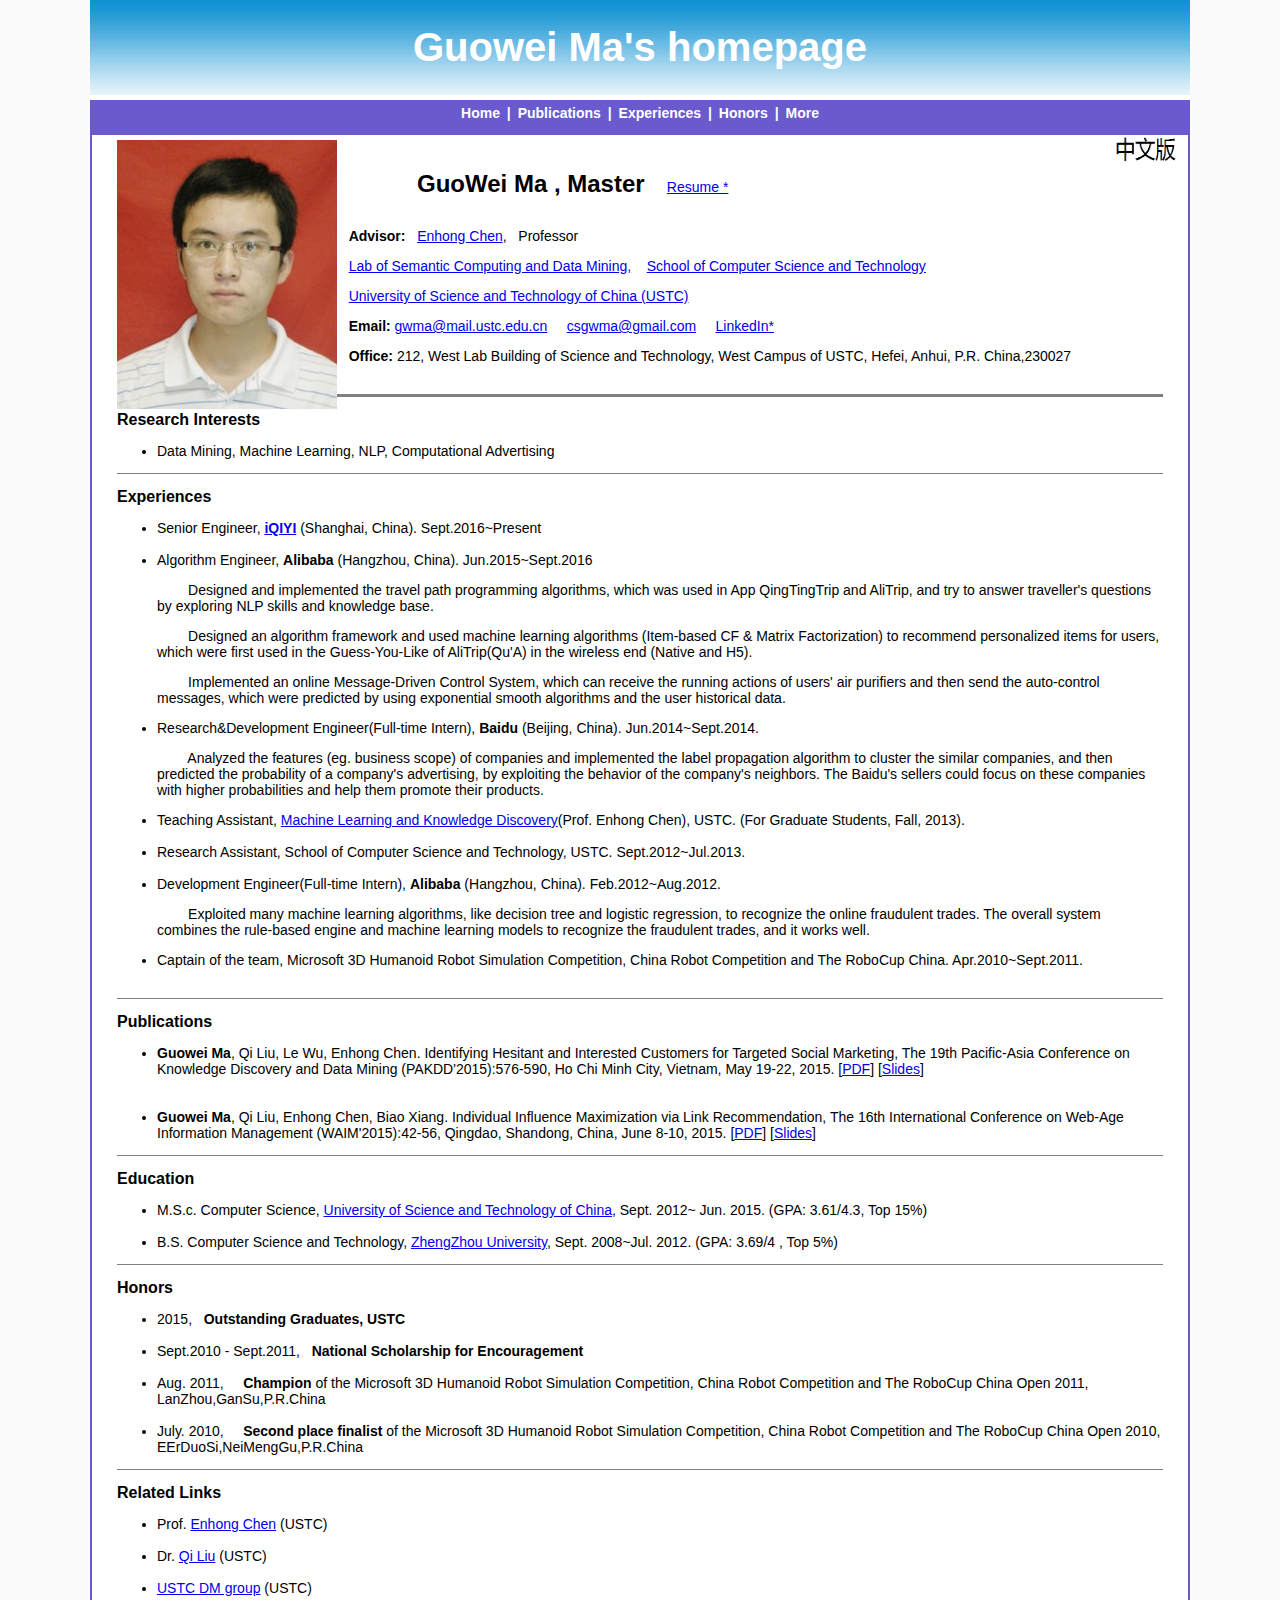
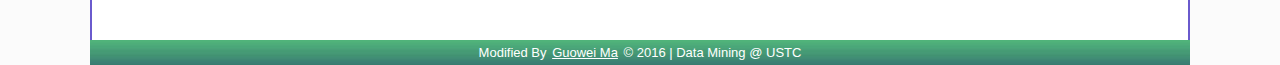
==== commit dcf359c7: "modified index.html" ====
--- a/index.html
+++ b/index.html
@@ -90,7 +90,7 @@
 
 		<p> <a name="honors"><font size="3px"><strong>Honors</strong></font>
 		<br><dir>
-        <li>2015,  &nbsp;&nbsp<strong>Outstanding Graduates, USTC</strong></li>
+        <li>2015,  &nbsp;&nbsp<strong>Outstanding Graduates, USTC</strong></li><br>
         <li>Sept.2010 - Sept.2011,  &nbsp;&nbsp<strong>National Scholarship for Encouragement</strong></li>
 		<br><li>Aug. 2011, &nbsp;&nbsp;&nbsp; <strong>Champion</strong> of the Microsoft 3D Humanoid Robot Simulation Competition, China Robot Competition and The RoboCup China Open 2011, LanZhou,GanSu,P.R.China <!--(<strong>Captain</strong>)--></li>
 		<br><li>July. 2010, &nbsp;&nbsp;&nbsp; <strong>Second place finalist</strong> of the Microsoft 3D Humanoid Robot Simulation Competition, China Robot Competition and The RoboCup China Open 2010, EErDuoSi,NeiMengGu,P.R.China</li>
